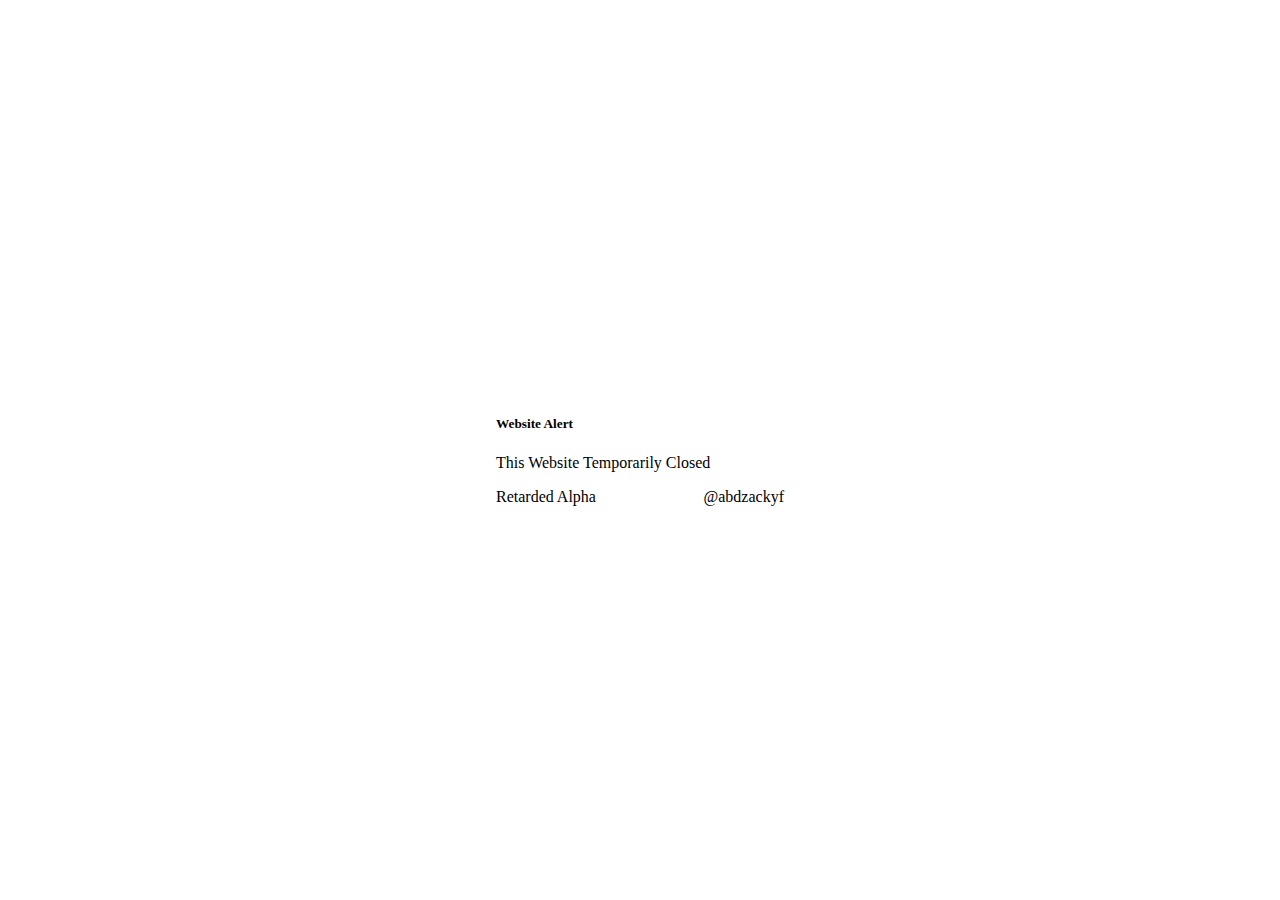
==== index.html @ 34fe6af9 "Add files via upload" ====
<!doctype html>
<html lang="en">
  <head>
    <title>Retarded Alpha</title>
    <meta charset="utf-8">
    <meta name="viewport" content="width=device-width, initial-scale=1">
    <!-- Bootstrap CSS -->
    <link href="https://cdn.jsdelivr.net/npm/bootstrap@5.0.1/dist/css/bootstrap.min.css" rel="stylesheet" integrity="sha384-+0n0xVW2eSR5OomGNYDnhzAbDsOXxcvSN1TPprVMTNDbiYZCxYbOOl7+AMvyTG2x" crossorigin="anonymous">
    <style type="text/css">
    .card {
      position: absolute;
      top: 50%;
      left: 50%;
      transform: translate(-50%, -50%);
    }
    .badge-right {
      float: right;
    }
    .badge-left {
      float: left;
    }
    </style>
  </head>
  <body>
    <div class="card" style="width: 18rem;">
      <div class="card-body">
        <h5 class="card-title">Website Alert</h5>
        <p class="card-text">This Website Temporarily Closed</p>
        <span class="badge bg-dark badge-right">@abdzackyf</span>
        <span class="badge bg-dark badge-left">Retarded Alpha</span>
      </div>
    </div>
    <!-- Bootstrap JS -->
    <script src="https://cdn.jsdelivr.net/npm/bootstrap@5.0.1/dist/js/bootstrap.bundle.min.js" integrity="sha384-gtEjrD/SeCtmISkJkNUaaKMoLD0//ElJ19smozuHV6z3Iehds+3Ulb9Bn9Plx0x4" crossorigin="anonymous"></script>
    <!--
    <script src="https://cdn.jsdelivr.net/npm/@popperjs/core@2.9.2/dist/umd/popper.min.js" integrity="sha384-IQsoLXl5PILFhosVNubq5LC7Qb9DXgDA9i+tQ8Zj3iwWAwPtgFTxbJ8NT4GN1R8p" crossorigin="anonymous"></script>
    <script src="https://cdn.jsdelivr.net/npm/bootstrap@5.0.1/dist/js/bootstrap.min.js" integrity="sha384-Atwg2Pkwv9vp0ygtn1JAojH0nYbwNJLPhwyoVbhoPwBhjQPR5VtM2+xf0Uwh9KtT" crossorigin="anonymous"></script>
    -->
  </body>
</html>
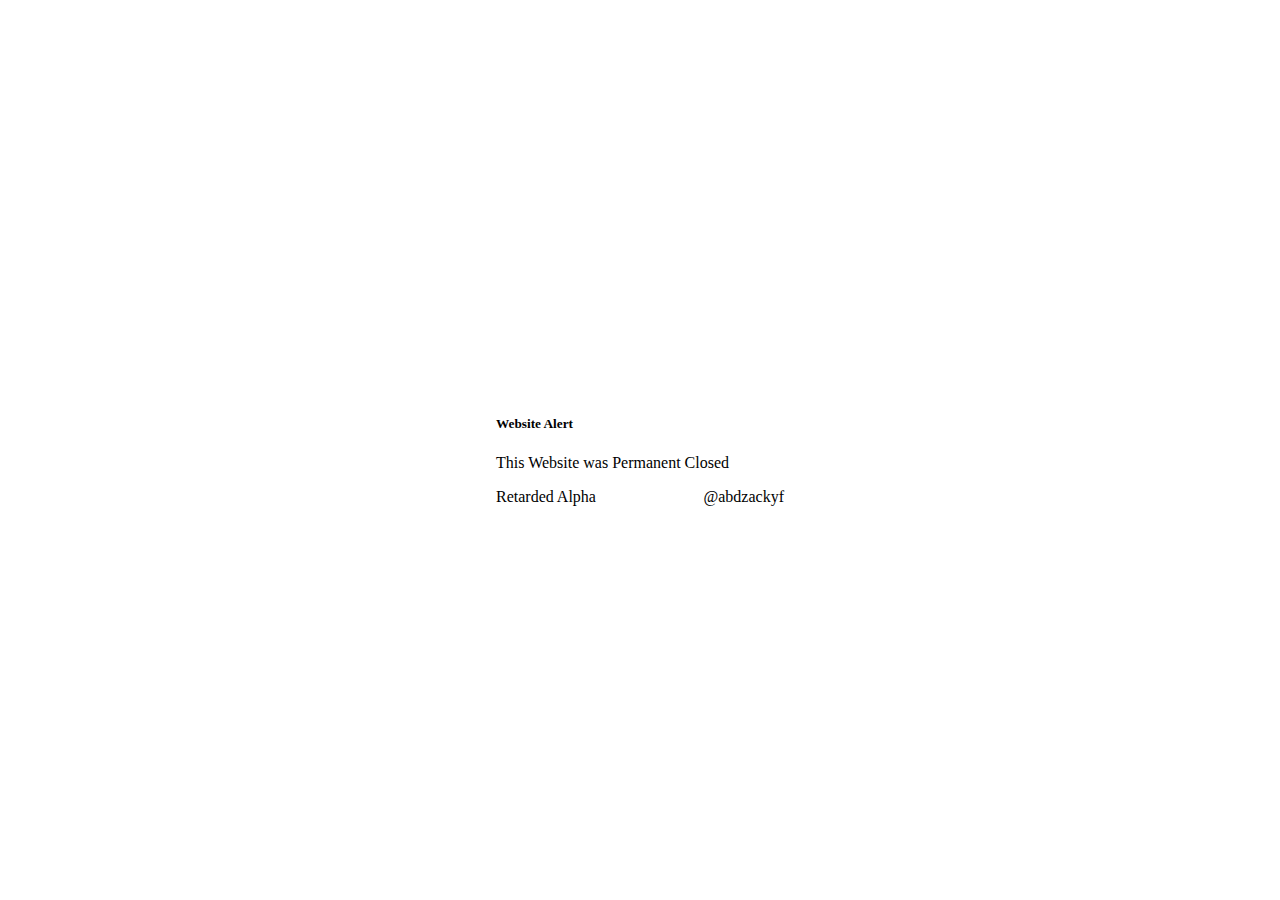
==== commit eb52422f: "Update index.html" ====
--- a/index.html
+++ b/index.html
@@ -25,7 +25,7 @@
     <div class="card" style="width: 18rem;">
       <div class="card-body">
         <h5 class="card-title">Website Alert</h5>
-        <p class="card-text">This Website Temporarily Closed</p>
+        <p class="card-text">This Website was Permanent Closed</p>
         <span class="badge bg-dark badge-right">@abdzackyf</span>
         <span class="badge bg-dark badge-left">Retarded Alpha</span>
       </div>
@@ -37,4 +37,4 @@
     <script src="https://cdn.jsdelivr.net/npm/bootstrap@5.0.1/dist/js/bootstrap.min.js" integrity="sha384-Atwg2Pkwv9vp0ygtn1JAojH0nYbwNJLPhwyoVbhoPwBhjQPR5VtM2+xf0Uwh9KtT" crossorigin="anonymous"></script>
     -->
   </body>
-</html>+</html>
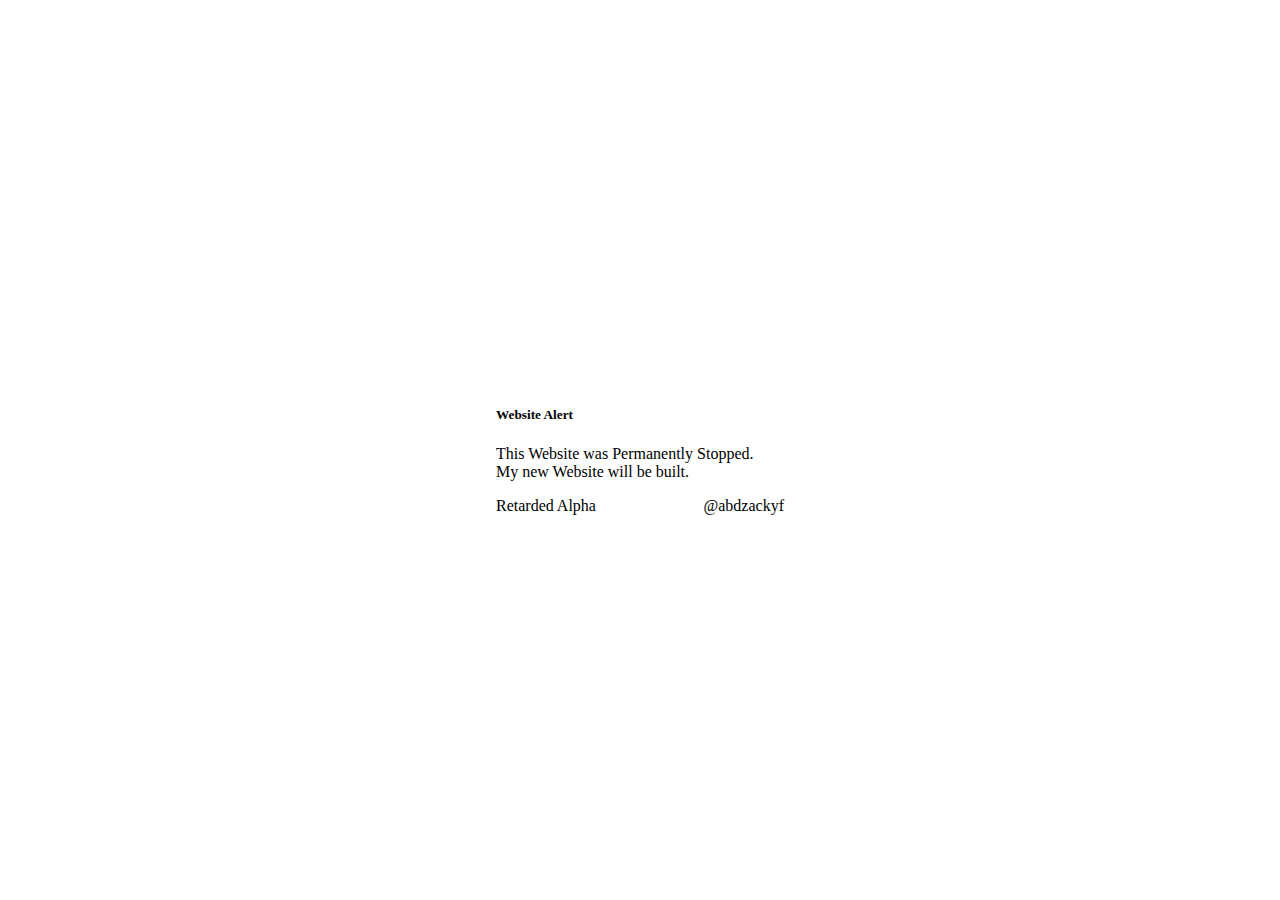
==== commit a972f72a: "Update index.html" ====
--- a/index.html
+++ b/index.html
@@ -25,7 +25,7 @@
     <div class="card" style="width: 18rem;">
       <div class="card-body">
         <h5 class="card-title">Website Alert</h5>
-        <p class="card-text">This Website was Permanent Closed</p>
+        <p class="card-text">This Website was Permanently Stopped.</br>My new Website will be built.</p>
         <span class="badge bg-dark badge-right">@abdzackyf</span>
         <span class="badge bg-dark badge-left">Retarded Alpha</span>
       </div>
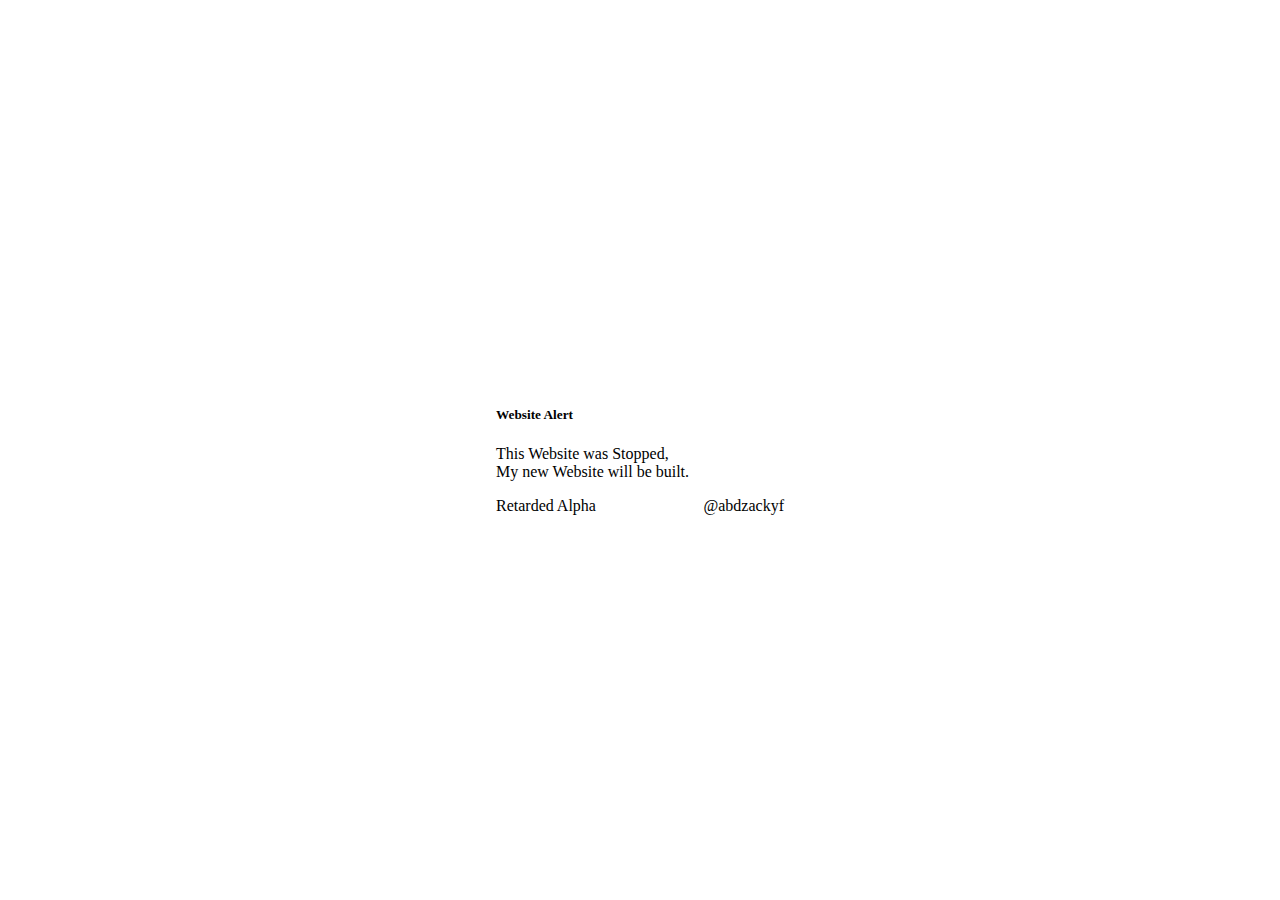
==== commit 07efeacc: "Add text in class="card-text"" ====
--- a/index.html
+++ b/index.html
@@ -25,7 +25,7 @@
     <div class="card" style="width: 18rem;">
       <div class="card-body">
         <h5 class="card-title">Website Alert</h5>
-        <p class="card-text">This Website was Permanently Stopped.</br>My new Website will be built.</p>
+        <p class="card-text">This Website was Stopped,</br>My new Website will be built.</p>
         <span class="badge bg-dark badge-right">@abdzackyf</span>
         <span class="badge bg-dark badge-left">Retarded Alpha</span>
       </div>
